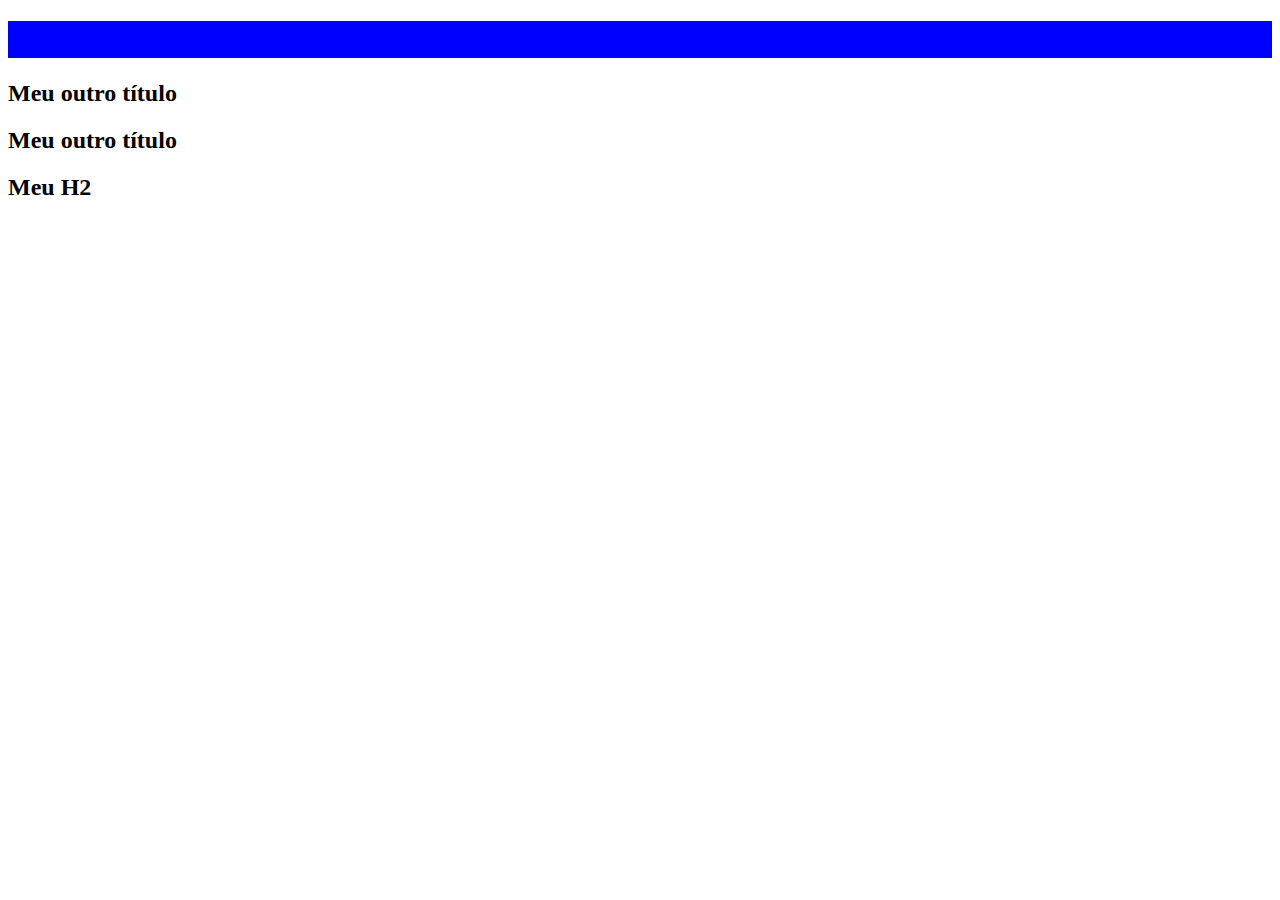
==== meu-primeiro-css/index.html @ ba519bed "alteração css" ====
<!DOCTYPE html>
<html lang="en">
<head>
  <meta charset="UTF-8">
  <meta name="viewport" content="width=device-width, initial-scale=1.0">
  <meta http-equiv="X-UA-Compatible" content="ie=edge">
  <title>Document</title>
</head>
<body>
<style>
  #titulo-da-noticia{
    color:green;
  }
  h1 {color:red;
    background-color: blue;
  }
  .xuxuzinho {
    
  }
  h1.principal{color:blue;}
  </style>
  <h1 class="principal">Meu primeiro título</h1>
  <h2>Meu outro título</h1>
  <h2>Meu outro título</h1>
  <h2 class="principal"> Meu H2</h2>

</body>
</html>
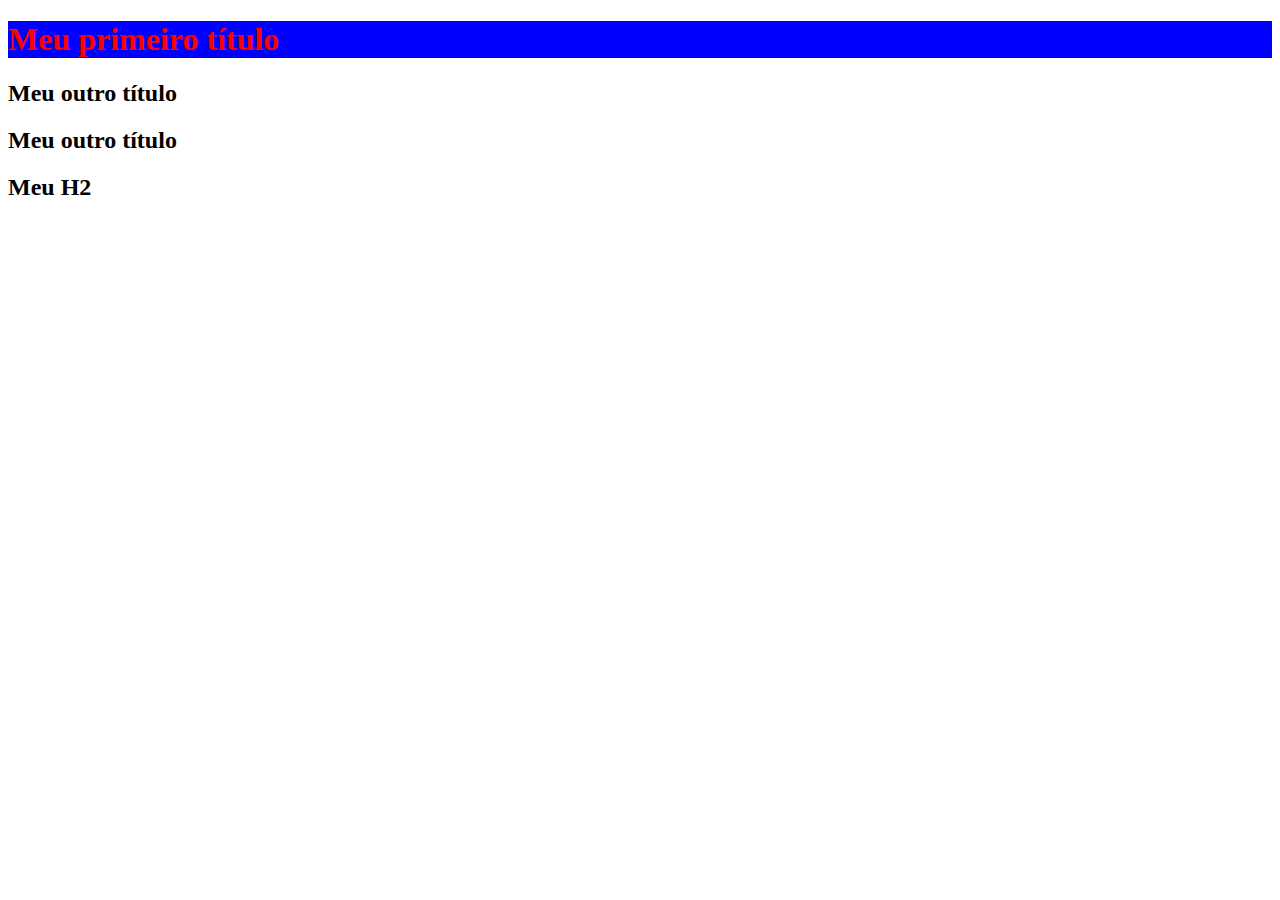
==== commit db007534: "site css" ====
--- a/meu-primeiro-css/index.html
+++ b/meu-primeiro-css/index.html
@@ -5,21 +5,11 @@
   <meta name="viewport" content="width=device-width, initial-scale=1.0">
   <meta http-equiv="X-UA-Compatible" content="ie=edge">
   <title>Document</title>
+  <link rel="stylesheet" href="css/estilo.css">
 </head>
 <body>
-<style>
-  #titulo-da-noticia{
-    color:green;
-  }
-  h1 {color:red;
-    background-color: blue;
-  }
-  .xuxuzinho {
-    
-  }
-  h1.principal{color:blue;}
-  </style>
-  <h1 class="principal">Meu primeiro título</h1>
+
+  <h1 class="xuxuzinho">Meu primeiro título</h1>
   <h2>Meu outro título</h1>
   <h2>Meu outro título</h1>
   <h2 class="principal"> Meu H2</h2>
--- a/meu-primeiro-css/css/estilo.css
+++ b/meu-primeiro-css/css/estilo.css
@@ -0,0 +1,12 @@
+
+  #titulo-da-noticia{
+    color:green;
+  }
+  h1 {color:red;
+    background-color: blue;
+  }
+  .xuxuzinho {
+
+  }
+  h1.principal{color:blue;}
+  
